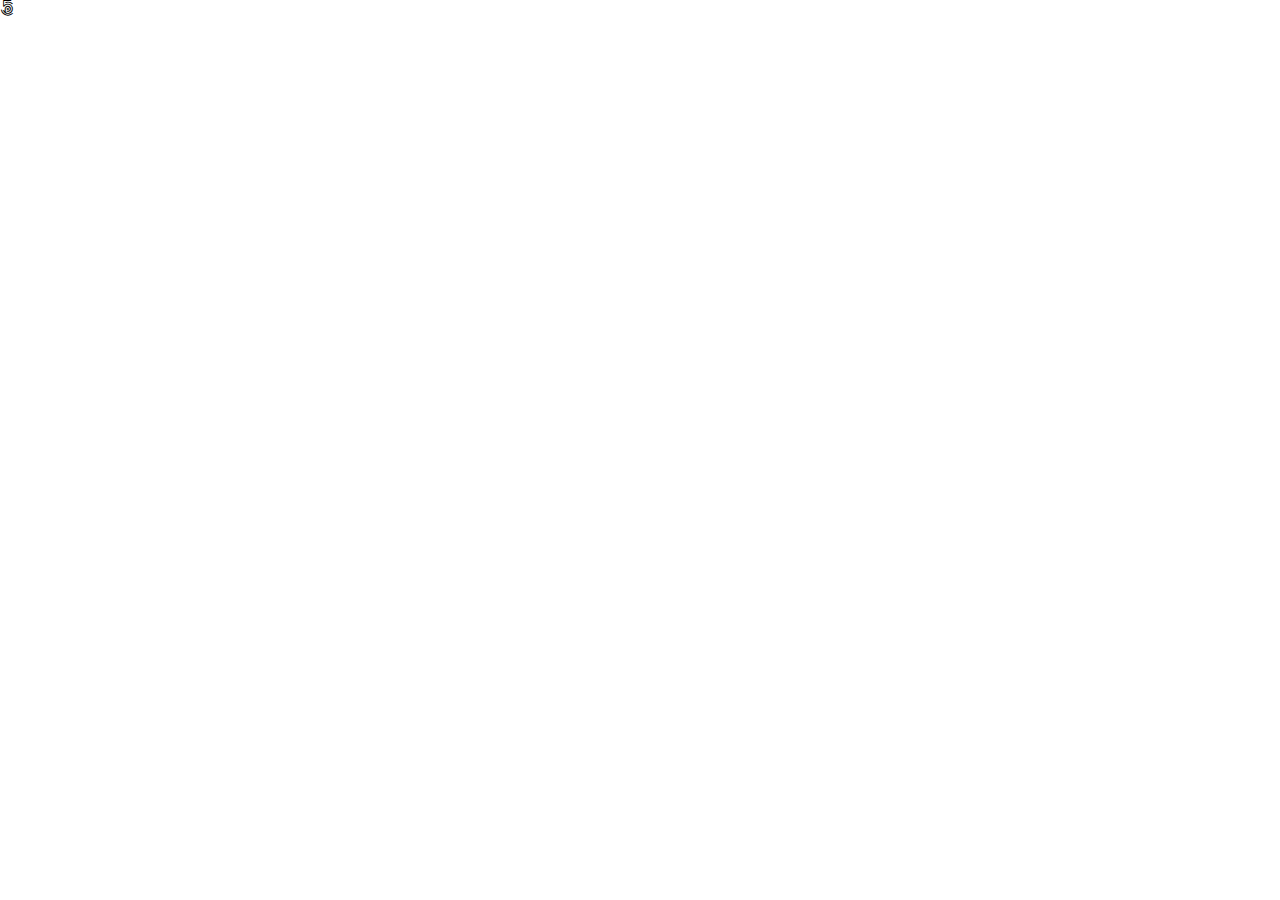
==== index.html @ c80286f4 "first commit" ====
<!DOCTYPE html>
<html lang="en">
<head>
    <meta charset="UTF-8">
    <meta name="viewport" content="width=device-width, initial-scale=1.0">
    <title>Document</title>

    <link rel="icon" type="image/png" href="https://www.google.com/s2/favicons?domain=lim.design">
    <link rel="stylesheet" href="style.css">
    <!-- font awesome-->
    <link rel="stylesheet" href="https://cdnjs.cloudflare.com/ajax/libs/font-awesome/5.15.1/css/all.min.css" />

</head>
<body>
    <i class="fab fa-500px"></i>
    <script src="script.js"></script>
</body>
</html>
---- style.css ----
html{
    box-sizing: border-box;
}

body{
    margin: 0;
    min-height: 100vh;
}
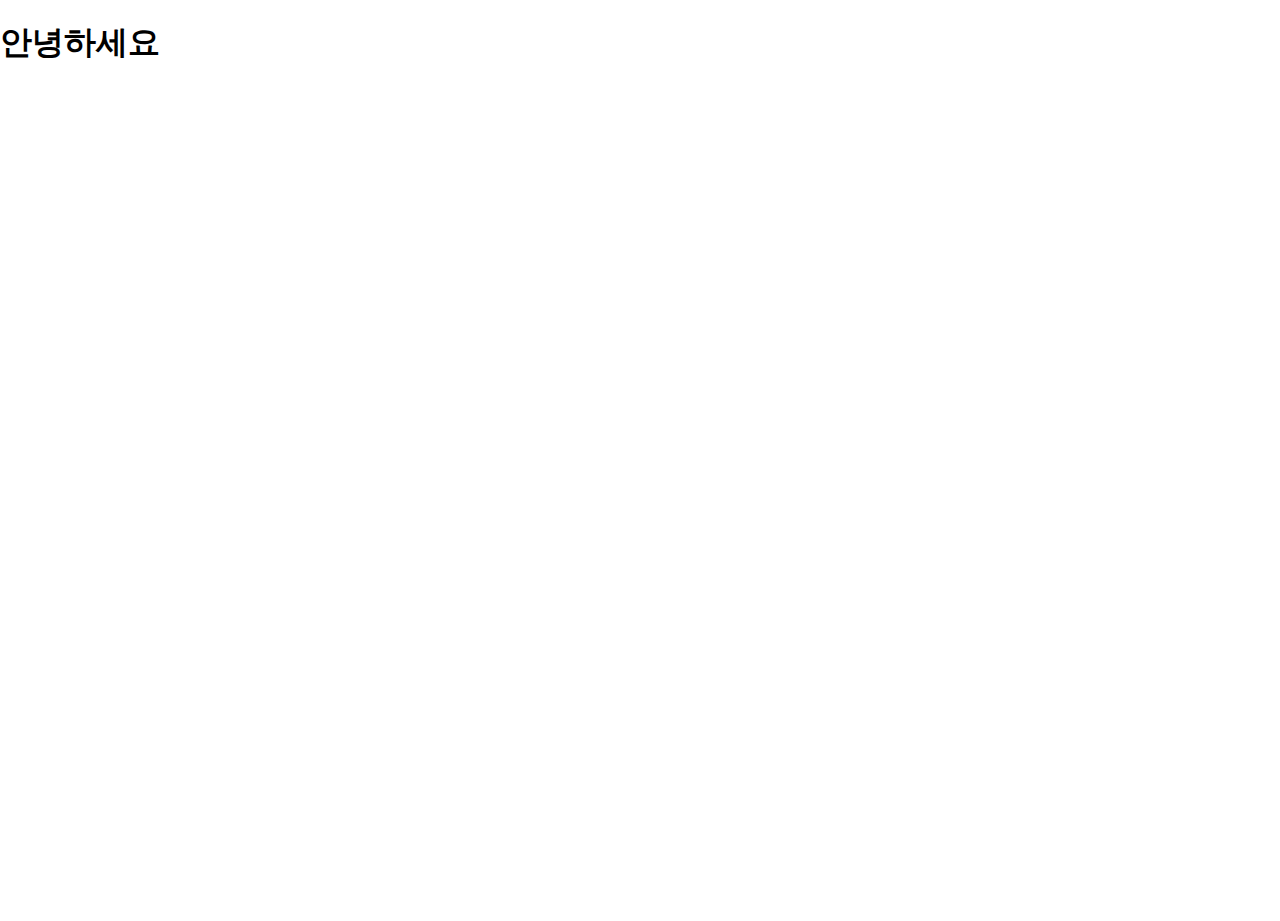
==== commit ba45d63e: "hello" ====
--- a/index.html
+++ b/index.html
@@ -12,7 +12,7 @@
 
 </head>
 <body>
-    <i class="fab fa-500px"></i>
+    <h1>안녕하세요</h1>
     <script src="script.js"></script>
 </body>
 </html>